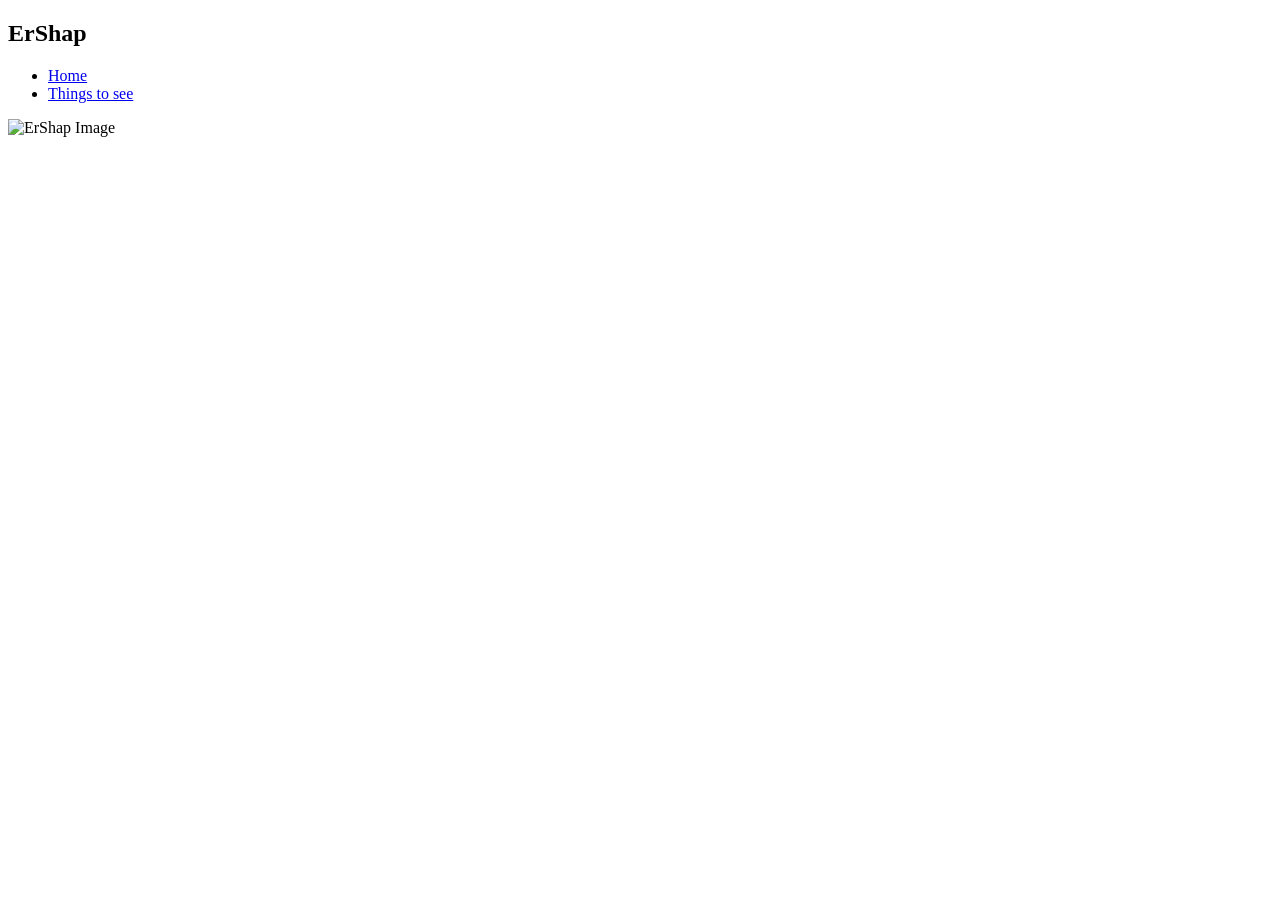
==== index.html @ aa481e3c "Update index.html" ====
<!doctype html>
<html>
<head>
    <meta charset="utf-8">
    <title>ErShap</title>
    <link href="style.css" rel="stylesheet" type="text/css">
</head>
<body>

    <header>
        <h2>ErShap</h2>
    </header>

    <nav>
        <ul>
            <li><a href="index.html" class="active">Home</a></li>
            <li><a href="page2.html">Things to see</a></li>
        </ul>
    </nav>

    <main>
        <img src="https://tse4.mm.bing.net/th/id/OIP.CkQlgrwA_AyeXy_cgFCHNwHaEo?rs=1&pid=ImgDetMain&o=7&rm=3" alt="ErShap Image" class="main-img">
    </main>

</body>
</html>
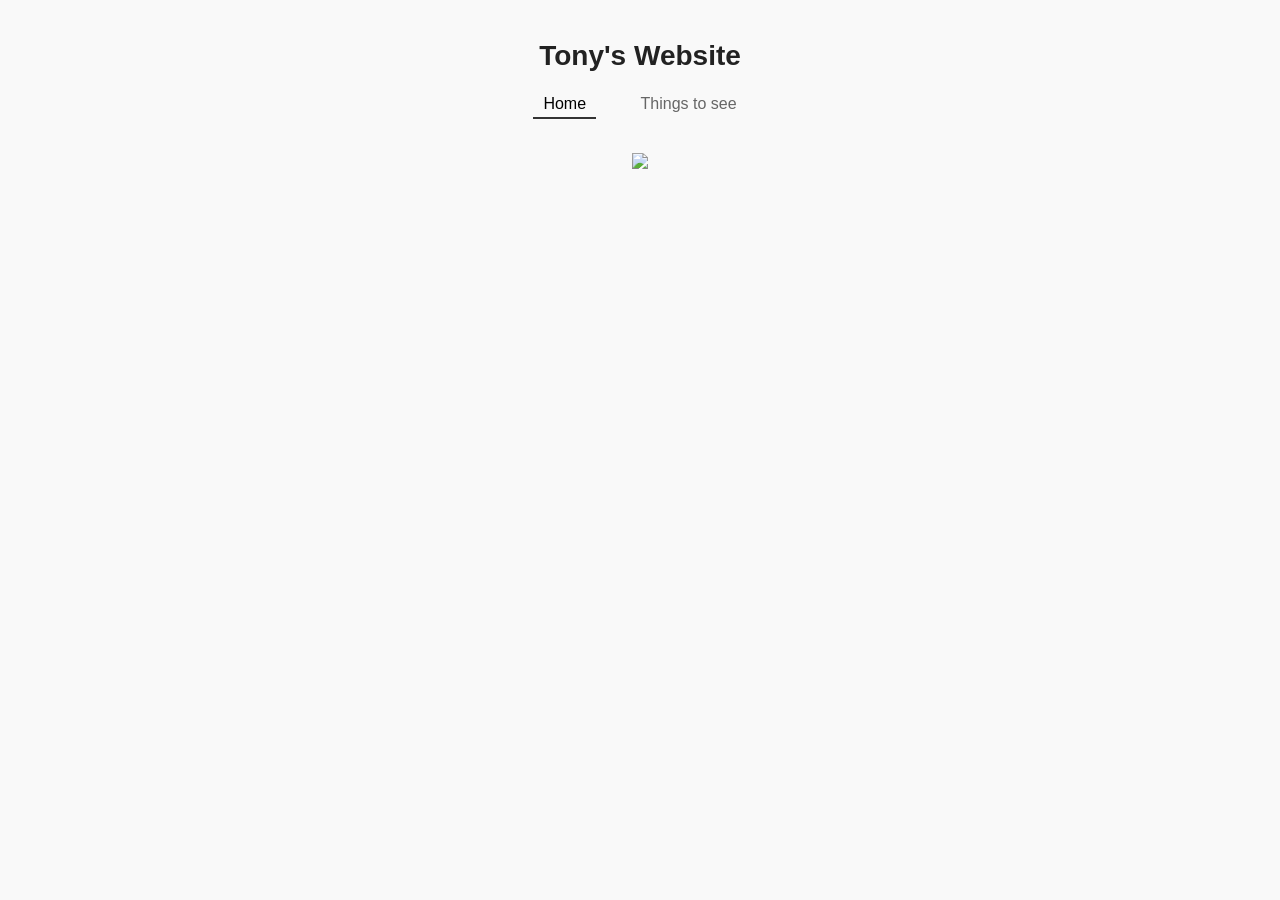
==== commit 6ce8929e: "Update index.html" ====
--- a/index.html
+++ b/index.html
@@ -2,13 +2,13 @@
 <html>
 <head>
     <meta charset="utf-8">
-    <title>ErShap</title>
+    <title>Tony's Website - Home</title>
     <link href="style.css" rel="stylesheet" type="text/css">
 </head>
 <body>
 
     <header>
-        <h2>ErShap</h2>
+        <h2>Tony's Website</h2>
     </header>
 
     <nav>
@@ -19,7 +19,7 @@
     </nav>
 
     <main>
-        <img src="https://tse4.mm.bing.net/th/id/OIP.CkQlgrwA_AyeXy_cgFCHNwHaEo?rs=1&pid=ImgDetMain&o=7&rm=3" alt="ErShap Image" class="main-img">
+        <img src="https://posterjack.ca/cdn/shop/articles/landscape_photography_tips_featured_image.jpg?v=1563408049&width=1500">
     </main>
 
 </body>
--- a/style.css
+++ b/style.css
@@ -0,0 +1,68 @@
+body {
+    font-family: -apple-system, BlinkMacSystemFont, "Segoe UI", Roboto, sans-serif;
+    margin: 0;
+    padding: 0;
+    background-color: #f9f9f9;
+    color: #333;
+    text-align: center; 
+}
+
+header {
+    margin-top: 40px;
+}
+
+h2 {
+    font-size: 28px;
+    color: #222;
+}
+
+
+nav {
+    margin: 20px 0 40px 0;
+}
+
+nav ul {
+    list-style: none; 
+    padding: 0;
+    margin: 0;
+}
+
+nav li {
+    display: inline-block; 
+    margin: 0 15px;
+}
+
+nav a {
+    text-decoration: none; 
+    color: #666;
+    font-size: 16px;
+    font-weight: 500;
+    padding: 5px 10px;
+}
+
+
+nav a:hover, nav a.active {
+    color: #000;
+    border-bottom: 2px solid #333;
+}
+
+.main-img {
+    max-width: 90%;
+    width: 600px;
+    height: auto;
+    border-radius: 6px;
+    box-shadow: 0 4px 12px rgba(0,0,0,0.08);
+}
+
+
+.app-container {
+    display: block;
+    margin: 0 auto;
+}
+
+iframe {
+    margin: 15px;
+    border-radius: 8px;
+    box-shadow: 0 4px 12px rgba(0,0,0,0.1);
+    background-color: #fff;
+}
